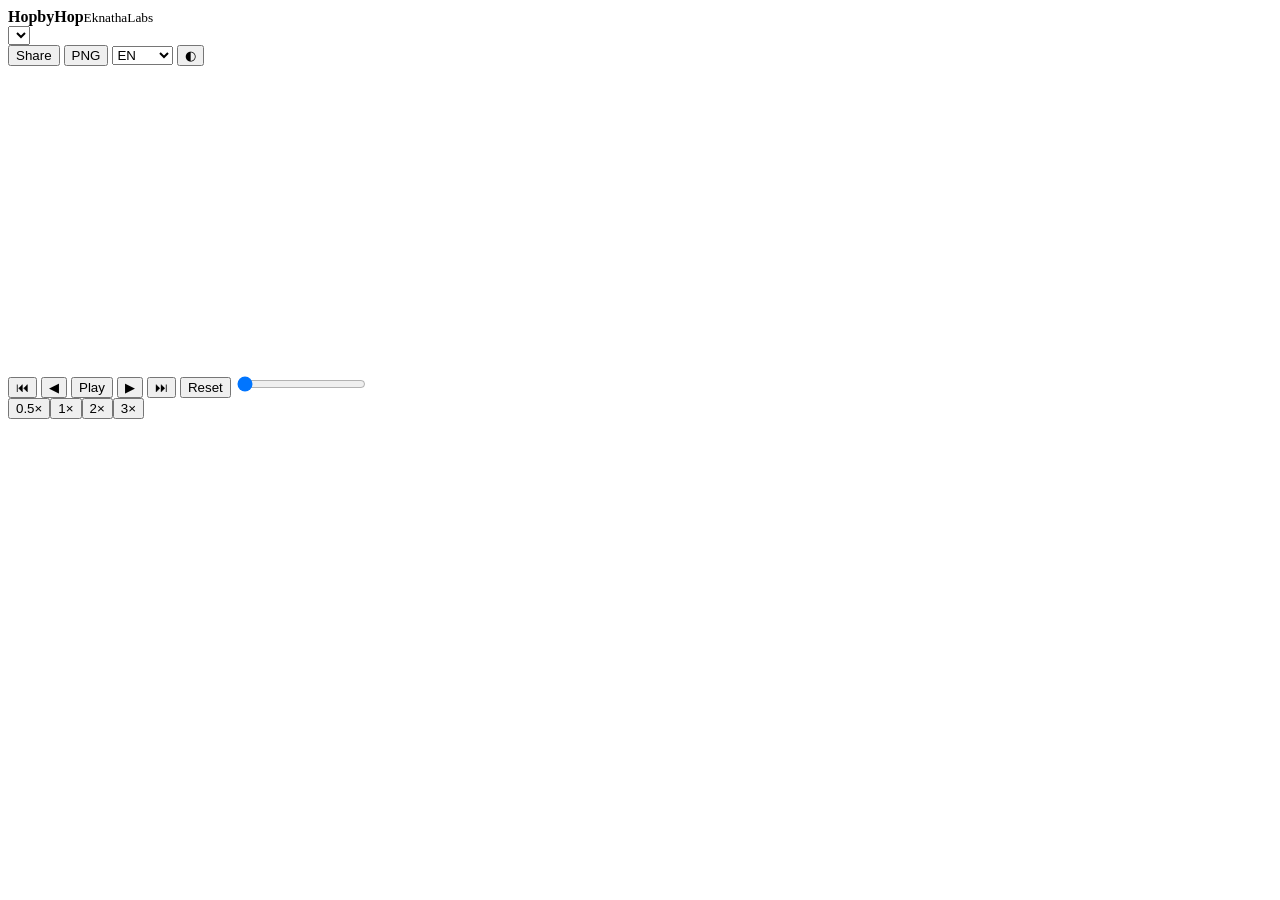
==== src/template.html @ b1446d4a "init: hopbyhop start" ====
<!doctype html>
<html lang="en" data-theme="dark">
<head>
<meta charset="utf-8">
<meta name="viewport" content="width=device-width,initial-scale=1">
<title>Hop by Hop — follow one packet, see every hop</title>
<meta name="description" content="Follow one packet across the network. Real bytes, real checksums, every rewrite explained. Free, offline, single file.">
<style>/*CSS*/</style>
</head>
<body>
<header class="top">
  <div class="brand"><b>Hop<span>by</span>Hop</b><small>EknathaLabs</small></div>
  <div class="now"><b id="nowTitle"></b><span id="nowDots" class="ndots"></span></div>
  <div class="seg" id="layerSel" aria-label="Layer focus"></div>
  <div class="seg" id="viewSel"></div>
  <div class="seg" id="zoomSel"></div>
  <select id="selF" aria-label="Fault"></select>
  <div class="prog" title="Progress"><b id="progPct"></b><span id="progBar" class="pbar"></span><small id="progTxt"></small></div>
  <button class="btn" id="bShare" data-i="share">Share</button>
  <button class="btn" id="bExport" data-i="export">PNG</button>
  <select id="lang" aria-label="Language"><option value="en">EN</option><option value="te">తెలుగు</option><option value="hi">हिन्दी</option></select>
  <button class="btn" id="bTheme" aria-label="Toggle theme">◐</button>
</header>
<main class="app" id="app">
  <nav class="rail" id="rail" aria-label="Journeys"></nav>
  <section class="center" id="center">
    <div class="stagewrap">
      <div id="stage"><svg id="map" preserveAspectRatio="xMidYMid meet" role="img" aria-label="Isometric packet path"></svg></div>
      <div id="seq" class="seq" style="display:none"></div>
      <svg id="mini" class="mini" preserveAspectRatio="xMidYMid meet" aria-hidden="true"></svg>
    </div>
    <div class="ctl">
      <button class="btn" id="bFirst" aria-label="First">⏮</button>
      <button class="btn" id="bPrev" aria-label="Previous">◀</button>
      <button class="btn pri" id="bPlay">Play</button>
      <button class="btn" id="bNext" aria-label="Next">▶</button>
      <button class="btn" id="bLast" aria-label="Last">⏭</button>
      <button class="btn" id="bReset" data-i="reset">Reset</button>
      <input type="range" id="scrub" min="0" max="1" step="0.01" value="0" aria-label="Scrub">
      <div class="seg" id="spdSel"><button data-v="0.5">0.5×</button><button data-v="1" class="on">1×</button><button data-v="2">2×</button><button data-v="3">3×</button></div>
    </div>
    <div class="narr">
      <div class="sdots" id="sdots"></div><div class="ctr" id="stepTxt"></div>
      <p id="cap" class="cap"></p><div class="chips" id="capDocs"></div>
    </div>
    <div id="faultBox"></div>
    <div class="tw" id="hops"></div>
    <div id="bytes" class="bytes"></div>
  </section>
  <aside class="right" id="right">
    <div class="itabs" id="itabs"></div>
    <div class="ibody" id="ibody"></div>
  </aside>
  <section class="tracepane" id="tracepane" hidden>
    <h2 data-i="traceTool">Traceroute decoder</h2>
    <p class="hint">Paste output from traceroute, tracert or mtr. Everything is parsed in your browser; nothing is uploaded.</p>
    <textarea id="tin" spellcheck="false" rows="9"></textarea>
    <div><button class="btn" id="tsample">Load sample</button></div>
    <div class="tiles" id="ttiles"></div>
    <div id="tout"></div>
  </section>
</main>
<div class="toast" id="toast" role="status"></div>
<script>/*JS*/</script>
</body>
</html>
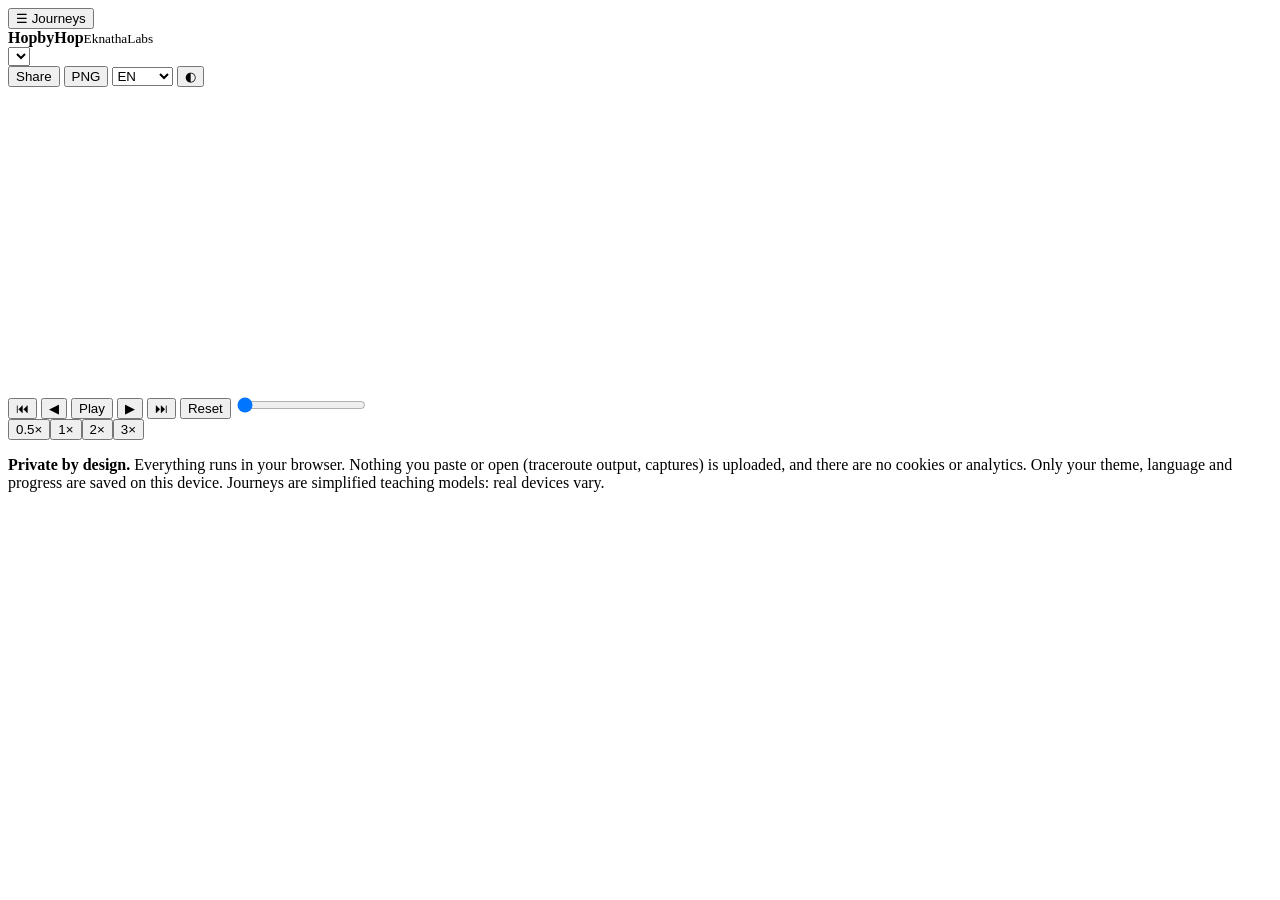
==== commit efa56e05: "feat: updated UI" ====
--- a/src/template.html
+++ b/src/template.html
@@ -9,11 +9,12 @@
 </head>
 <body>
 <header class="top">
+  <button class="btn menu" id="bMenu" aria-label="Journeys menu">☰ Journeys</button>
   <div class="brand"><b>Hop<span>by</span>Hop</b><small>EknathaLabs</small></div>
   <div class="now"><b id="nowTitle"></b><span id="nowDots" class="ndots"></span></div>
-  <div class="seg" id="layerSel" aria-label="Layer focus"></div>
+  <div class="hgrp"><div class="seg" id="layerSel" aria-label="Layer focus"></div>
   <div class="seg" id="viewSel"></div>
-  <div class="seg" id="zoomSel"></div>
+  <div class="seg" id="zoomSel"></div></div>
   <select id="selF" aria-label="Fault"></select>
   <div class="prog" title="Progress"><b id="progPct"></b><span id="progBar" class="pbar"></span><small id="progTxt"></small></div>
   <button class="btn" id="bShare" data-i="share">Share</button>
@@ -59,7 +60,18 @@
     <div class="tiles" id="ttiles"></div>
     <div id="tout"></div>
   </section>
+  <section class="tracepane" id="whypane" hidden></section>
+  <section class="tracepane" id="pcappane" hidden>
+    <h2>PCAP viewer</h2>
+    <p class="hint">Open a .pcap or .pcapng capture (Ethernet, up to 25 MB). Decoding, checksum checks and the ladder diagram all run in your browser: the file is never uploaded.</p>
+    <div class="drop" id="pdrop"><label class="btn pri" for="pfile">Choose a capture</label><input type="file" id="pfile" accept=".pcap,.pcapng,.cap" hidden><span>or drop it here</span><button class="btn" id="psample">Load sample</button><b id="pname"></b></div>
+    <div class="tiles" id="ptiles"></div>
+    <input type="search" id="pfilter" placeholder="Filter: address, protocol or text in Info (e.g. 443, dns, syn)" aria-label="Filter packets">
+    <div class="pcmain"><div class="tw" id="ptable"></div><div class="pside"><div id="pdecode"></div><div id="phex"></div></div></div>
+    <div class="tw" id="pconvs"></div><div id="pladder"></div>
+  </section>
 </main>
+<footer class="foot"><b>Private by design.</b> Everything runs in your browser. Nothing you paste or open (traceroute output, captures) is uploaded, and there are no cookies or analytics. Only your theme, language and progress are saved on this device. Journeys are simplified teaching models: real devices vary.</footer>
 <div class="toast" id="toast" role="status"></div>
 <script>/*JS*/</script>
 </body>
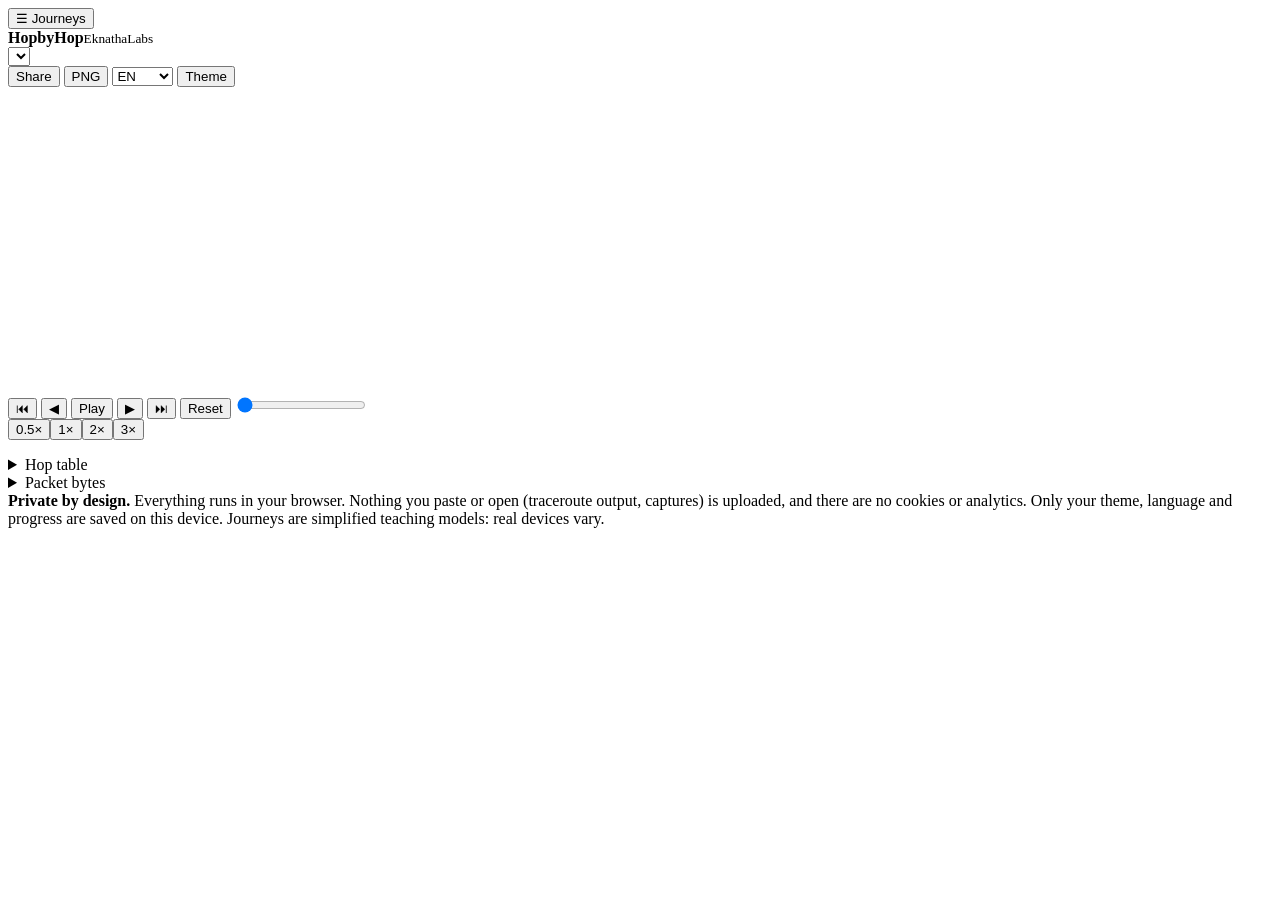
==== commit 8c0bca82: "feat: updated UI features" ====
--- a/src/template.html
+++ b/src/template.html
@@ -14,13 +14,14 @@
   <div class="now"><b id="nowTitle"></b><span id="nowDots" class="ndots"></span></div>
   <div class="hgrp"><div class="seg" id="layerSel" aria-label="Layer focus"></div>
   <div class="seg" id="viewSel"></div>
-  <div class="seg" id="zoomSel"></div></div>
+  <div class="seg" id="zoomSel"></div>
+    <div class="seg" id="detSel" aria-label="Detail level"></div></div>
   <select id="selF" aria-label="Fault"></select>
   <div class="prog" title="Progress"><b id="progPct"></b><span id="progBar" class="pbar"></span><small id="progTxt"></small></div>
   <button class="btn" id="bShare" data-i="share">Share</button>
   <button class="btn" id="bExport" data-i="export">PNG</button>
   <select id="lang" aria-label="Language"><option value="en">EN</option><option value="te">తెలుగు</option><option value="hi">हिन्दी</option></select>
-  <button class="btn" id="bTheme" aria-label="Toggle theme">◐</button>
+  <button class="btn" id="bTheme" aria-label="Change theme">Theme</button>
 </header>
 <main class="app" id="app">
   <nav class="rail" id="rail" aria-label="Journeys"></nav>
@@ -42,11 +43,11 @@
     </div>
     <div class="narr">
       <div class="sdots" id="sdots"></div><div class="ctr" id="stepTxt"></div>
-      <p id="cap" class="cap"></p><div class="chips" id="capDocs"></div>
+      <p id="cap" class="cap" aria-live="polite"></p><div class="chips" id="capDocs"></div>
     </div>
     <div id="faultBox"></div>
-    <div class="tw" id="hops"></div>
-    <div id="bytes" class="bytes"></div>
+    <details class="sec" id="secHops"><summary>Hop table</summary><div class="tw" id="hops"></div></details>
+    <details class="sec" id="secBytes"><summary>Packet bytes</summary><div id="bytes" class="bytes"></div></details>
   </section>
   <aside class="right" id="right">
     <div class="itabs" id="itabs"></div>
@@ -63,8 +64,9 @@
   <section class="tracepane" id="whypane" hidden></section>
   <section class="tracepane" id="pcappane" hidden>
     <h2>PCAP viewer</h2>
-    <p class="hint">Open a .pcap or .pcapng capture (Ethernet, up to 25 MB). Decoding, checksum checks and the ladder diagram all run in your browser: the file is never uploaded.</p>
-    <div class="drop" id="pdrop"><label class="btn pri" for="pfile">Choose a capture</label><input type="file" id="pfile" accept=".pcap,.pcapng,.cap" hidden><span>or drop it here</span><button class="btn" id="psample">Load sample</button><b id="pname"></b></div>
+    <p class="hint">Open one or more .pcap / .pcapng captures (Ethernet, up to 25 MB each). Load the same traffic captured at several points on the path to replay one packet as a journey. Decoding, checksum checks and the ladder diagram all run in your browser: the file is never uploaded.</p>
+    <div class="drop" id="pdrop"><label class="btn pri" for="pfile">Choose a capture</label><input type="file" id="pfile" accept=".pcap,.pcapng,.cap" multiple hidden><span>or drop one or more here</span><button class="btn" id="psample">Sample: one capture</button><button class="btn" id="psample6">Sample: 6 capture points</button><button class="btn" id="pclear">Clear</button></div>
+    <div id="pcaps"></div>
     <div class="tiles" id="ptiles"></div>
     <input type="search" id="pfilter" placeholder="Filter: address, protocol or text in Info (e.g. 443, dns, syn)" aria-label="Filter packets">
     <div class="pcmain"><div class="tw" id="ptable"></div><div class="pside"><div id="pdecode"></div><div id="phex"></div></div></div>
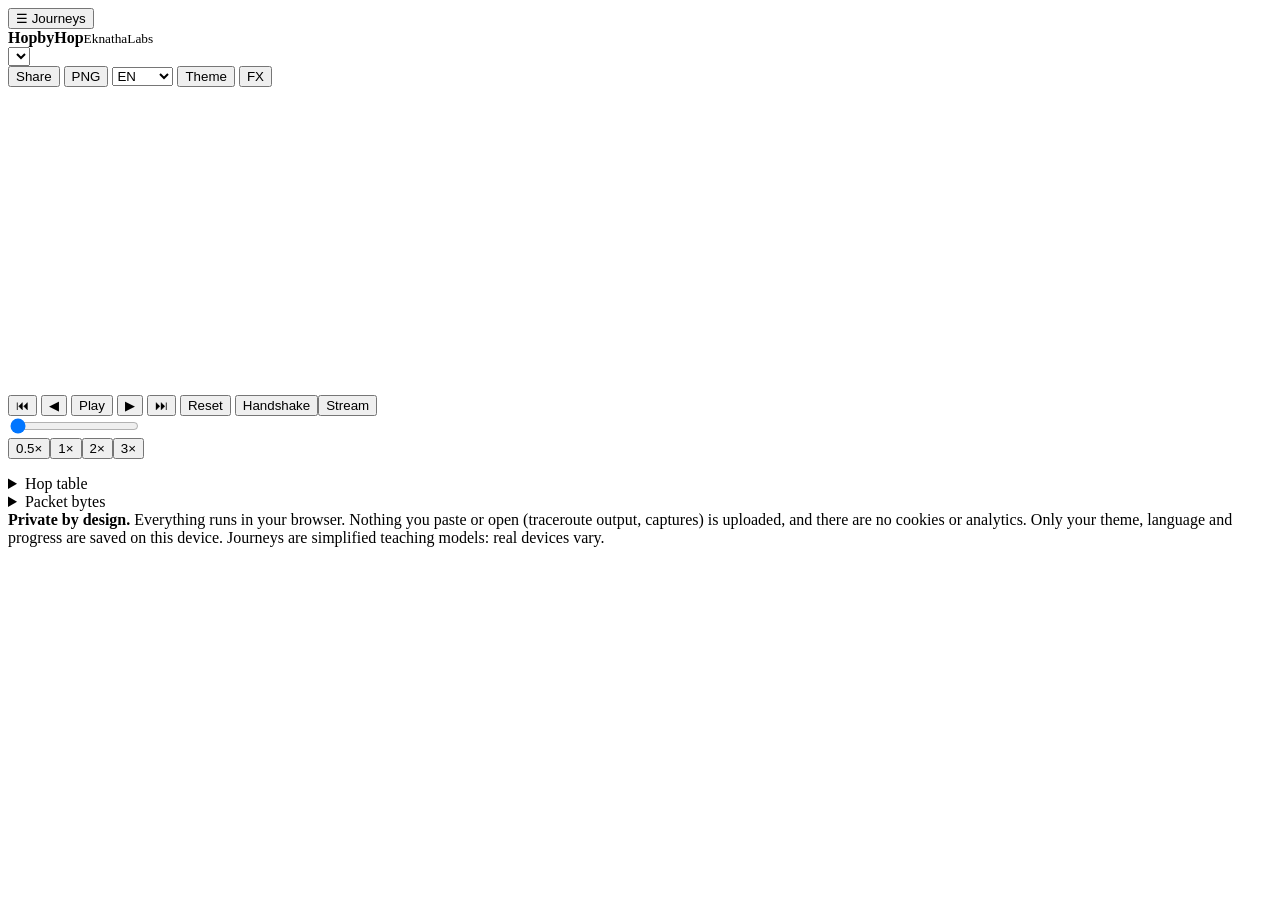
==== commit b5bf9fcb: "feat: updated UI" ====
--- a/src/template.html
+++ b/src/template.html
@@ -22,12 +22,22 @@
   <button class="btn" id="bExport" data-i="export">PNG</button>
   <select id="lang" aria-label="Language"><option value="en">EN</option><option value="te">తెలుగు</option><option value="hi">हिन्दी</option></select>
   <button class="btn" id="bTheme" aria-label="Change theme">Theme</button>
+  <span class="fxwrap"><button class="btn" id="bFx" aria-label="Effects" aria-haspopup="true">FX</button>
+    <div id="fxPop" class="fxpop" hidden>
+      <label><input type="checkbox" data-fx="lat"><span>Latency physics<small>slow links look slow</small></span></label>
+      <label><input type="checkbox" data-fx="q"><span>Queue view<small>buffers on routers and switches</small></span></label>
+      <label><input type="checkbox" data-fx="cam"><span>Camera effects<small>parallax tilt and bullet time</small></span></label>
+      <label><input type="checkbox" data-fx="snd"><span>Sound<small>quiet cues, off by default</small></span></label>
+      <label><input type="checkbox" data-fx="amb"><span>Ambient demo<small>hands-free loop (key A)</small></span></label>
+      <button class="btn" id="fxTour">Replay the tour</button>
+    </div></span>
 </header>
 <main class="app" id="app">
   <nav class="rail" id="rail" aria-label="Journeys"></nav>
   <section class="center" id="center">
     <div class="stagewrap">
       <div id="stage"><svg id="map" preserveAspectRatio="xMidYMid meet" role="img" aria-label="Isometric packet path"></svg></div>
+      <div id="ztoast" class="ztoast" aria-hidden="true"></div><div id="ovmsg" class="ovmsg" aria-live="polite"></div>
       <div id="seq" class="seq" style="display:none"></div>
       <svg id="mini" class="mini" preserveAspectRatio="xMidYMid meet" aria-hidden="true"></svg>
     </div>
@@ -38,7 +48,8 @@
       <button class="btn" id="bNext" aria-label="Next">▶</button>
       <button class="btn" id="bLast" aria-label="Last">⏭</button>
       <button class="btn" id="bReset" data-i="reset">Reset</button>
-      <input type="range" id="scrub" min="0" max="1" step="0.01" value="0" aria-label="Scrub">
+      <button class="btn fxb" id="bHs" title="Replay the TCP three-way handshake">Handshake</button><button class="btn fxb" id="bStream" title="Many segments in flight: TCP slow start">Stream</button>
+      <div class="scrubw"><div id="marks" class="marks"></div><input type="range" id="scrub" min="0" max="1" step="0.01" value="0" aria-label="Scrub"></div>
       <div class="seg" id="spdSel"><button data-v="0.5">0.5×</button><button data-v="1" class="on">1×</button><button data-v="2">2×</button><button data-v="3">3×</button></div>
     </div>
     <div class="narr">
@@ -58,6 +69,7 @@
     <p class="hint">Paste output from traceroute, tracert or mtr. Everything is parsed in your browser; nothing is uploaded.</p>
     <textarea id="tin" spellcheck="false" rows="9"></textarea>
     <div><button class="btn" id="tsample">Load sample</button></div>
+    <div class="tanimw" id="tanim" hidden><div class="tah"><b>Live path</b><button class="btn" id="tplay">▶ Replay</button><small>The packet slows down where the RTT jumps</small></div><div class="tscroll"><svg id="tsvg" role="img" aria-label="Animated traceroute path"></svg></div></div>
     <div class="tiles" id="ttiles"></div>
     <div id="tout"></div>
   </section>
@@ -73,6 +85,8 @@
     <div class="tw" id="pconvs"></div><div id="pladder"></div>
   </section>
 </main>
+<div id="ambBadge" class="ambbadge" hidden>● Ambient demo · click anywhere to stop</div>
+<div id="tour" class="tour" hidden role="dialog" aria-modal="true" aria-label="Quick tour"><div id="thole" class="thole"></div><div id="tcard" class="tcard"><small id="tstep"></small><h3 id="tt"></h3><p id="td"></p><div class="tbtn"><button class="btn" id="tskip">Skip</button><span></span><button class="btn" id="tback">Back</button><button class="btn pri" id="tnext">Next</button></div></div></div>
 <footer class="foot"><b>Private by design.</b> Everything runs in your browser. Nothing you paste or open (traceroute output, captures) is uploaded, and there are no cookies or analytics. Only your theme, language and progress are saved on this device. Journeys are simplified teaching models: real devices vary.</footer>
 <div class="toast" id="toast" role="status"></div>
 <script>/*JS*/</script>
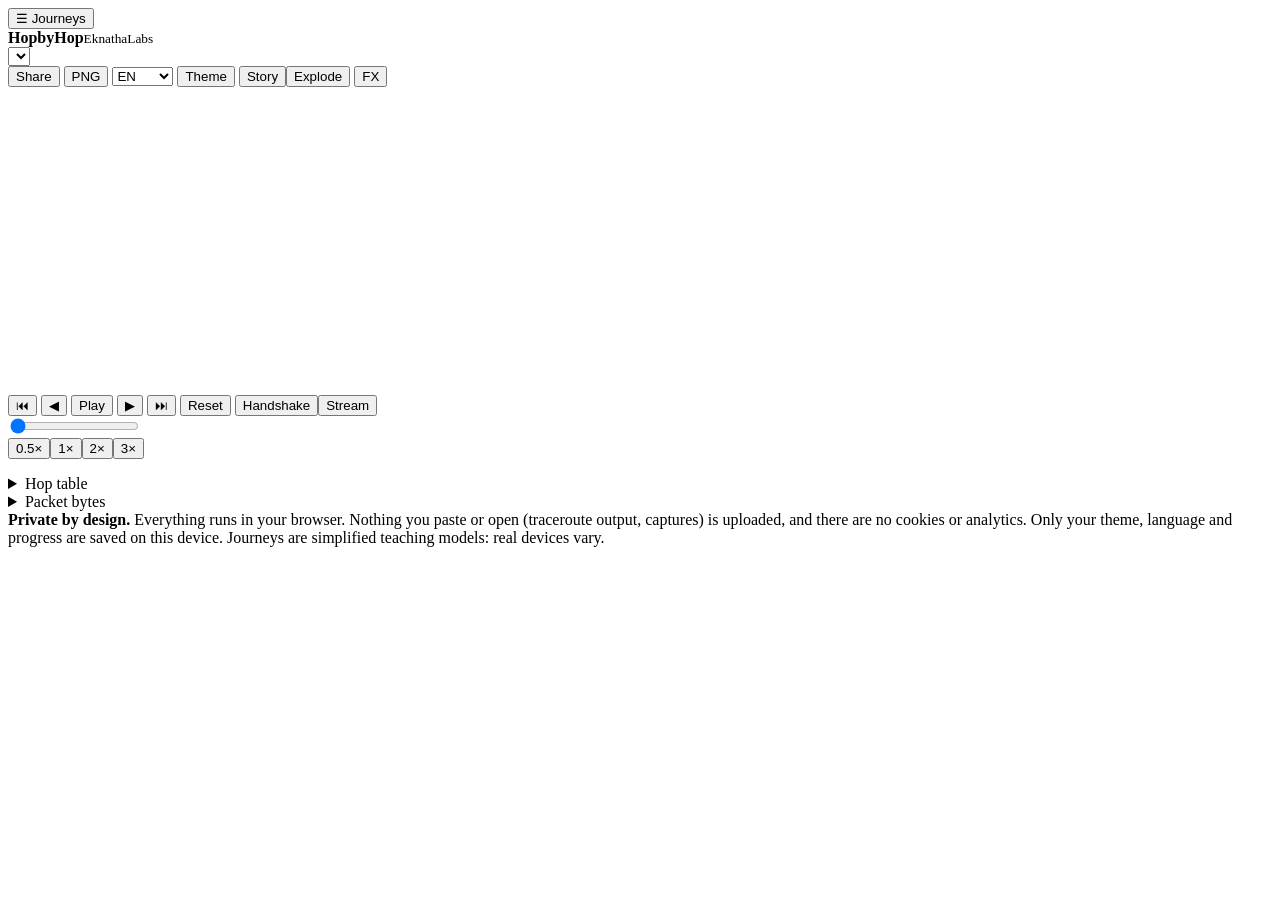
==== commit 3c536233: "feat: updated Ui" ====
--- a/src/template.html
+++ b/src/template.html
@@ -22,11 +22,13 @@
   <button class="btn" id="bExport" data-i="export">PNG</button>
   <select id="lang" aria-label="Language"><option value="en">EN</option><option value="te">తెలుగు</option><option value="hi">हिन्दी</option></select>
   <button class="btn" id="bTheme" aria-label="Change theme">Theme</button>
+  <button class="btn" id="bStory" title="Story mode (S)">Story</button><button class="btn" id="bExplode" title="Explode the header stack (E)">Explode</button>
   <span class="fxwrap"><button class="btn" id="bFx" aria-label="Effects" aria-haspopup="true">FX</button>
     <div id="fxPop" class="fxpop" hidden>
       <label><input type="checkbox" data-fx="lat"><span>Latency physics<small>slow links look slow</small></span></label>
       <label><input type="checkbox" data-fx="q"><span>Queue view<small>buffers on routers and switches</small></span></label>
       <label><input type="checkbox" data-fx="cam"><span>Camera effects<small>parallax tilt and bullet time</small></span></label>
+      <label><input type="checkbox" data-fx="atm"><span>Zone atmosphere<small>ambient life in each network</small></span></label>
       <label><input type="checkbox" data-fx="snd"><span>Sound<small>quiet cues, off by default</small></span></label>
       <label><input type="checkbox" data-fx="amb"><span>Ambient demo<small>hands-free loop (key A)</small></span></label>
       <button class="btn" id="fxTour">Replay the tour</button>
@@ -38,7 +40,7 @@
     <div class="stagewrap">
       <div id="stage"><svg id="map" preserveAspectRatio="xMidYMid meet" role="img" aria-label="Isometric packet path"></svg></div>
       <div id="ztoast" class="ztoast" aria-hidden="true"></div><div id="ovmsg" class="ovmsg" aria-live="polite"></div>
-      <div id="seq" class="seq" style="display:none"></div>
+      <div id="seq" class="seq" style="display:none"></div><div id="lanes" class="lanes" style="display:none"></div><div id="devcard" class="devcard" aria-hidden="true"></div>
       <svg id="mini" class="mini" preserveAspectRatio="xMidYMid meet" aria-hidden="true"></svg>
     </div>
     <div class="ctl">
@@ -58,6 +60,7 @@
     </div>
     <div id="faultBox"></div>
     <details class="sec" id="secHops"><summary>Hop table</summary><div class="tw" id="hops"></div></details>
+    <details class="sec" id="secGeo" hidden><summary>World view · day and night</summary><div class="geo"><canvas id="geoC" aria-label="World map with the packet's path"></canvas><div class="geol"><span id="geoNote"></span><label>Time of day <input type="range" id="geoT" min="0" max="1439" step="5"> <b id="geoTl">now</b></label><button class="btn" id="geoNow">Now</button></div></div></details>
     <details class="sec" id="secBytes"><summary>Packet bytes</summary><div id="bytes" class="bytes"></div></details>
   </section>
   <aside class="right" id="right">
@@ -85,6 +88,7 @@
     <div class="tw" id="pconvs"></div><div id="pladder"></div>
   </section>
 </main>
+<div id="storycap" class="storycap" hidden role="status" aria-live="polite"><div class="sk" id="sKick"></div><h3 id="sTitle"></h3><p id="sText"></p><div class="spips" id="sPips"></div><div class="sbtn"><button class="btn" id="sPrev">Back</button><button class="btn pri" id="sAuto">Auto</button><button class="btn" id="sNext">Next</button><button class="btn" id="sExit">Exit</button></div></div>
 <div id="ambBadge" class="ambbadge" hidden>● Ambient demo · click anywhere to stop</div>
 <div id="tour" class="tour" hidden role="dialog" aria-modal="true" aria-label="Quick tour"><div id="thole" class="thole"></div><div id="tcard" class="tcard"><small id="tstep"></small><h3 id="tt"></h3><p id="td"></p><div class="tbtn"><button class="btn" id="tskip">Skip</button><span></span><button class="btn" id="tback">Back</button><button class="btn pri" id="tnext">Next</button></div></div></div>
 <footer class="foot"><b>Private by design.</b> Everything runs in your browser. Nothing you paste or open (traceroute output, captures) is uploaded, and there are no cookies or analytics. Only your theme, language and progress are saved on this device. Journeys are simplified teaching models: real devices vary.</footer>
